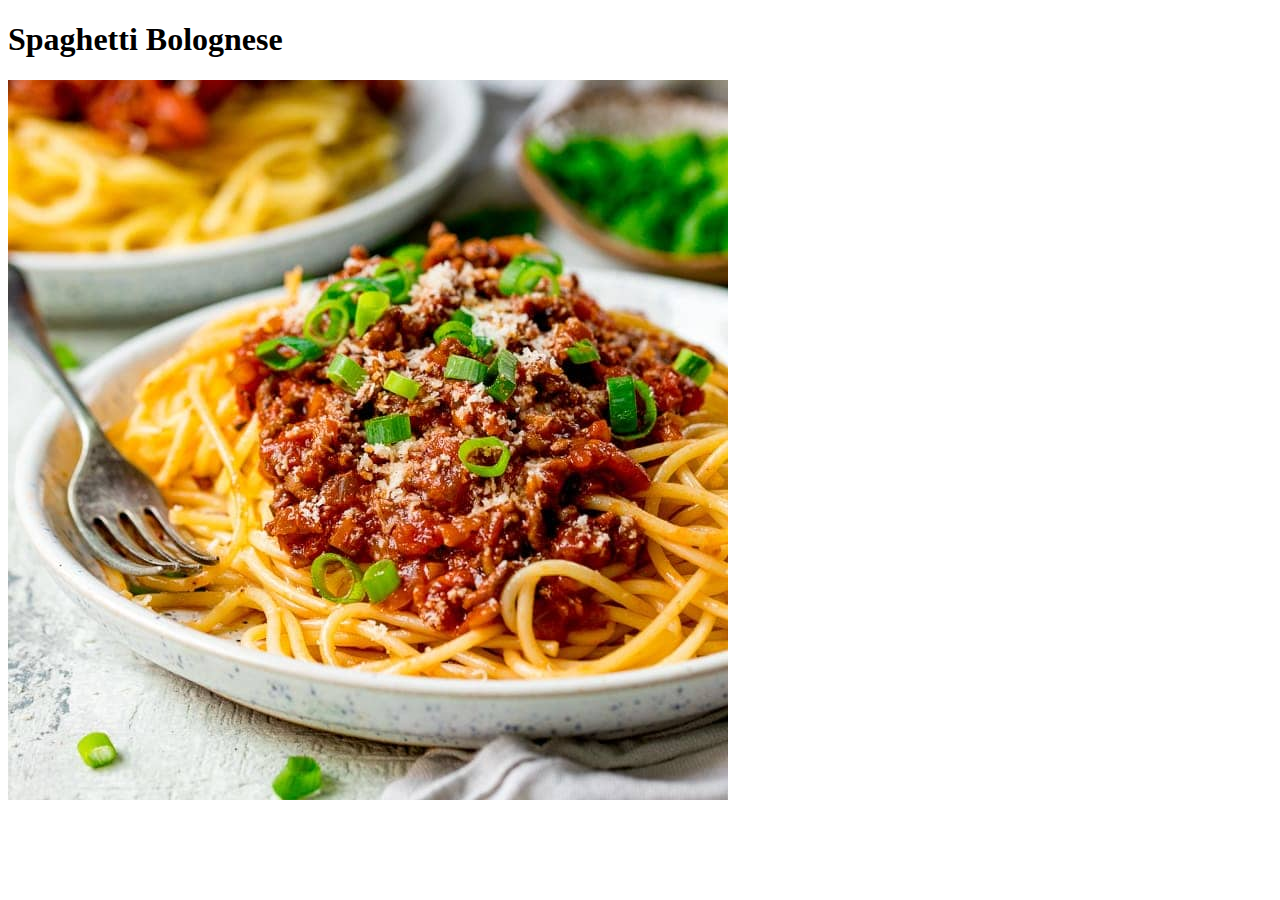
==== index.html @ f6e72335 "fix spag bol img so it appears" ====
<!DOCTYPE html>
<html lang="en">
    <head>
        <meta charset="utf-8">
        <title>Spaghetti Bolognese</title>
    </head>
    <body>
        <h1>Spaghetti Bolognese</h1>
        <img src="./img/spag-bol.jpg" alt="a plate of spaghetti">
    </body>
</html>
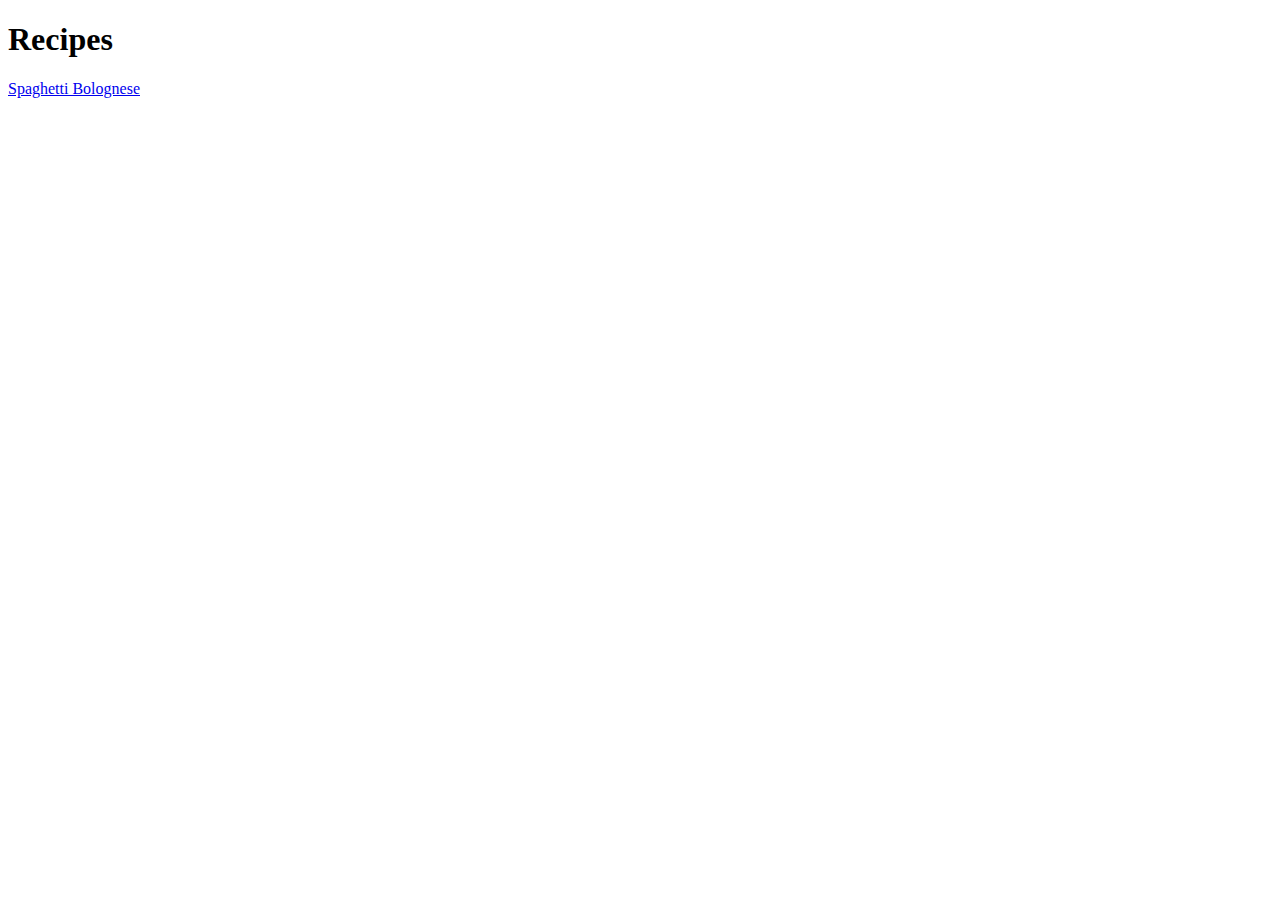
==== commit 0ee9b001: "Add body content to spag-bol.html" ====
--- a/index.html
+++ b/index.html
@@ -2,10 +2,10 @@
 <html lang="en">
     <head>
         <meta charset="utf-8">
-        <title>Spaghetti Bolognese</title>
+        <title>Recipes</title>
     </head>
     <body>
-        <h1>Spaghetti Bolognese</h1>
-        <img src="./img/spag-bol.jpg" alt="a plate of spaghetti">
+        <h1>Recipes</h1>
+        <a href="./spag-bol.html" target="_blank" rel="noopener noreferrer">Spaghetti Bolognese</a>
     </body>
 </html>
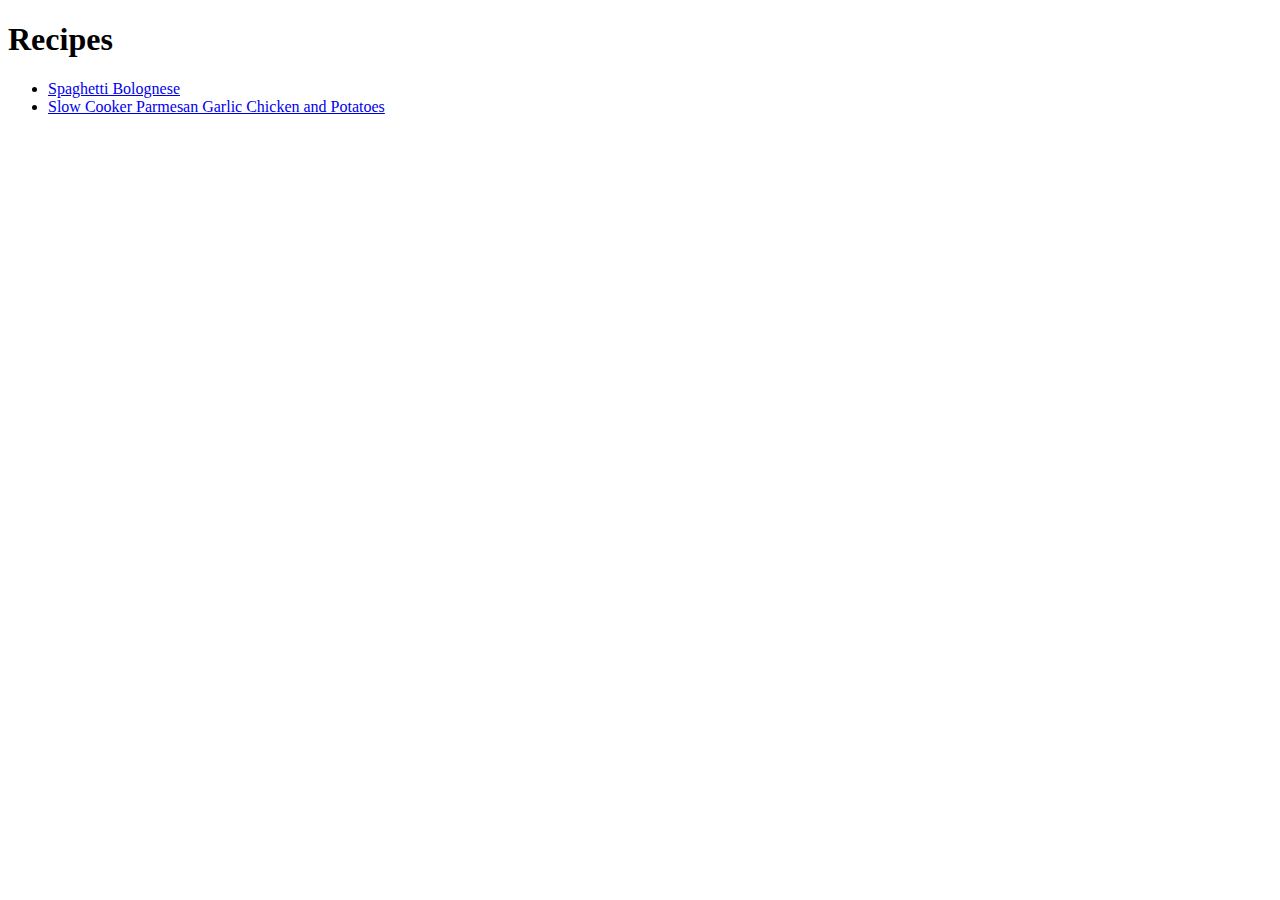
==== commit 8f1913b6: "Add new recipe page and body content" ====
--- a/index.html
+++ b/index.html
@@ -6,6 +6,9 @@
     </head>
     <body>
         <h1>Recipes</h1>
-        <a href="./spag-bol.html" target="_blank" rel="noopener noreferrer">Spaghetti Bolognese</a>
+        <ul>
+            <li><a href="./spag-bol.html" target="_blank" rel="noopener noreferrer">Spaghetti Bolognese</a></li>
+            <li><a href="./garlic-chicken.html" target="blank" rel="noopener noreferrer">Slow Cooker Parmesan Garlic Chicken and Potatoes</a></li>
+        </ul>
     </body>
 </html>
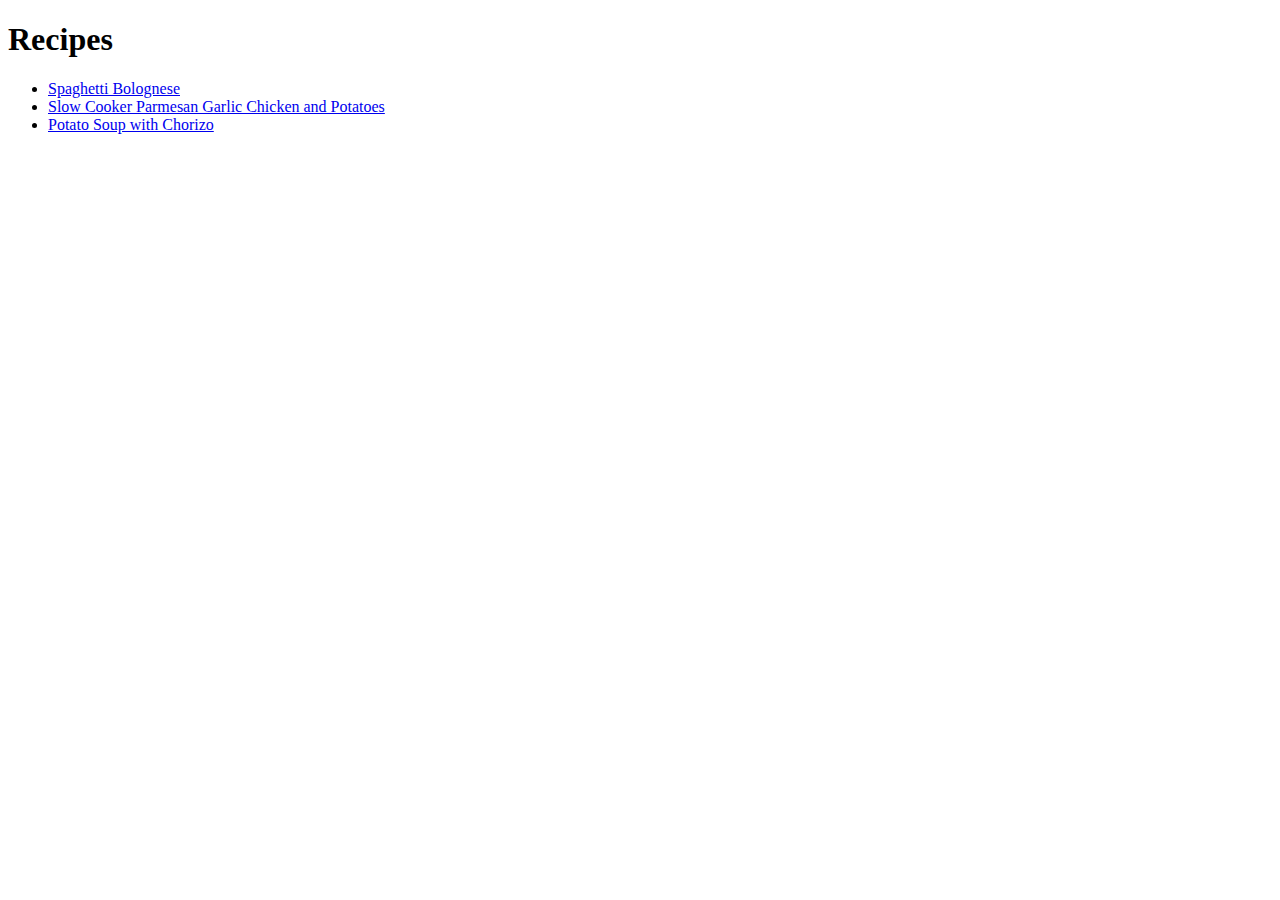
==== commit e5fc7b81: "Add new recipe and update filing structure" ====
--- a/index.html
+++ b/index.html
@@ -7,8 +7,9 @@
     <body>
         <h1>Recipes</h1>
         <ul>
-            <li><a href="./spag-bol.html" target="_blank" rel="noopener noreferrer">Spaghetti Bolognese</a></li>
-            <li><a href="./garlic-chicken.html" target="blank" rel="noopener noreferrer">Slow Cooker Parmesan Garlic Chicken and Potatoes</a></li>
+            <li><a href="pages/spag-bol.html" target="_blank" rel="noopener noreferrer">Spaghetti Bolognese</a></li>
+            <li><a href="pages/garlic-chicken.html" target="blank" rel="noopener noreferrer">Slow Cooker Parmesan Garlic Chicken and Potatoes</a></li>
+            <li><a href="pages/potato-chorizo.html" target="blank" rel="noopener noreferrer">Potato Soup with Chorizo</a></li>
         </ul>
     </body>
 </html>
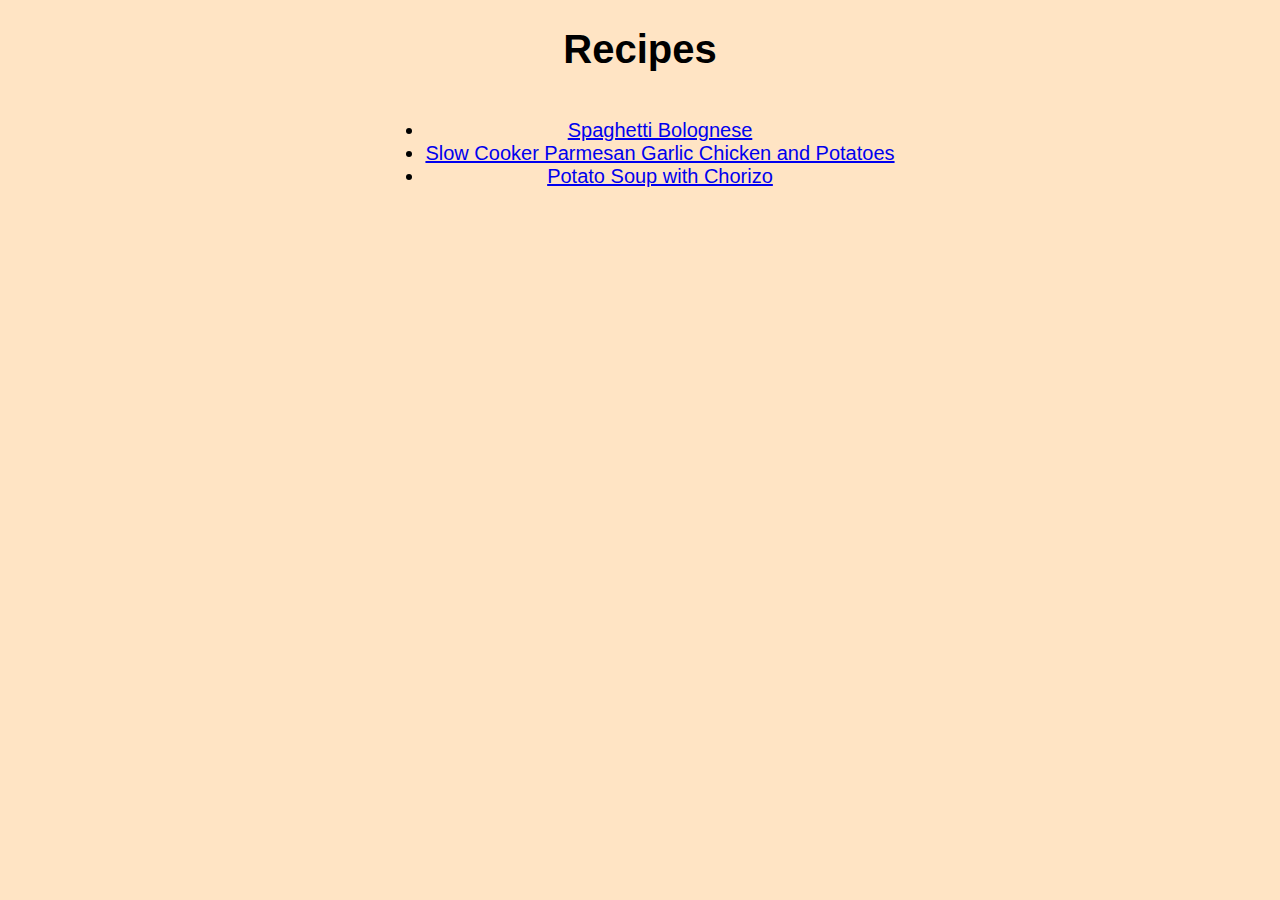
==== commit e023a5b0: "Centre text, modify text size" ====
--- a/index.html
+++ b/index.html
@@ -3,13 +3,16 @@
     <head>
         <meta charset="utf-8">
         <title>Recipes</title>
+        <link rel="stylesheet" href="styles.css">
     </head>
     <body>
         <h1>Recipes</h1>
-        <ul>
-            <li><a href="pages/spag-bol.html" target="_blank" rel="noopener noreferrer">Spaghetti Bolognese</a></li>
-            <li><a href="pages/garlic-chicken.html" target="blank" rel="noopener noreferrer">Slow Cooker Parmesan Garlic Chicken and Potatoes</a></li>
-            <li><a href="pages/potato-chorizo.html" target="blank" rel="noopener noreferrer">Potato Soup with Chorizo</a></li>
-        </ul>
+        <div class="parent">
+            <ul>
+                <li><a href="pages/spag-bol.html" target="_blank" rel="noopener noreferrer">Spaghetti Bolognese</a></li>
+                <li><a href="pages/garlic-chicken.html" target="blank" rel="noopener noreferrer">Slow Cooker Parmesan Garlic Chicken and Potatoes</a></li>
+                <li><a href="pages/potato-chorizo.html" target="blank" rel="noopener noreferrer">Potato Soup with Chorizo</a></li>
+            </ul>
+        </div>
     </body>
 </html>
--- a/styles.css
+++ b/styles.css
@@ -0,0 +1,17 @@
+body {
+    background-color: bisque;
+    font-family: 'Arial', 'Verdana', 'Brush Script MT';
+    font-size: 20px;
+}
+
+.parent {
+    text-align: center;
+}
+
+.parent > ul {
+    display: inline-block;
+}
+
+h1 {
+    text-align: center;
+    font-size: 40px;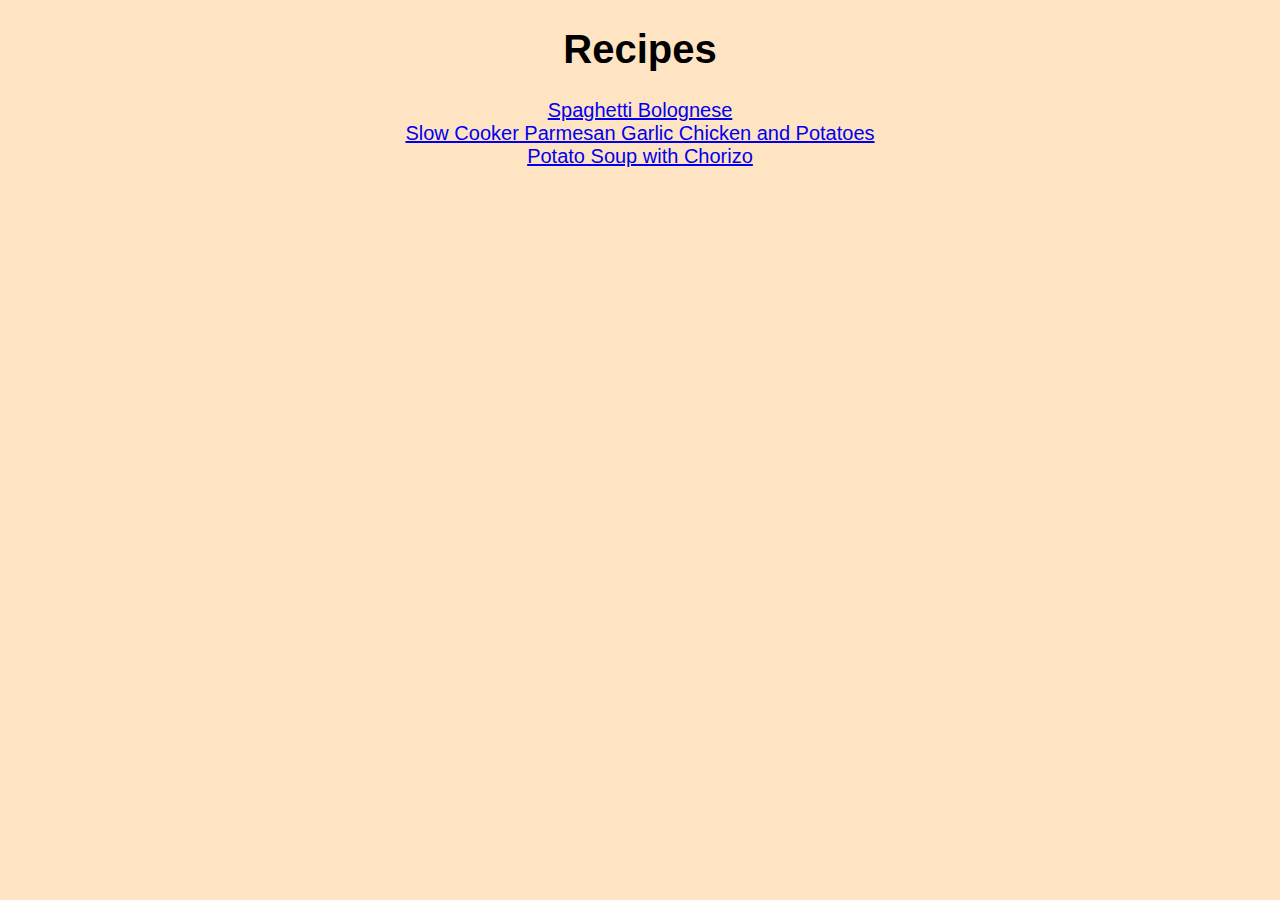
==== commit 504d1697: "Add recipes to divs" ====
--- a/index.html
+++ b/index.html
@@ -8,11 +8,9 @@
     <body>
         <h1>Recipes</h1>
         <div class="parent">
-            <ul>
-                <li><a href="pages/spag-bol.html" target="_blank" rel="noopener noreferrer">Spaghetti Bolognese</a></li>
-                <li><a href="pages/garlic-chicken.html" target="blank" rel="noopener noreferrer">Slow Cooker Parmesan Garlic Chicken and Potatoes</a></li>
-                <li><a href="pages/potato-chorizo.html" target="blank" rel="noopener noreferrer">Potato Soup with Chorizo</a></li>
-            </ul>
+            <div class="child"><a href="pages/spag-bol.html" target="_blank" rel="noopener noreferrer">Spaghetti Bolognese</a></div>
+            <div class="child"><a href="pages/garlic-chicken.html" target="blank" rel="noopener noreferrer">Slow Cooker Parmesan Garlic Chicken and Potatoes</a></div>
+            <div class="child"><a href="pages/potato-chorizo.html" target="blank" rel="noopener noreferrer">Potato Soup with Chorizo</a></div>
         </div>
     </body>
 </html>
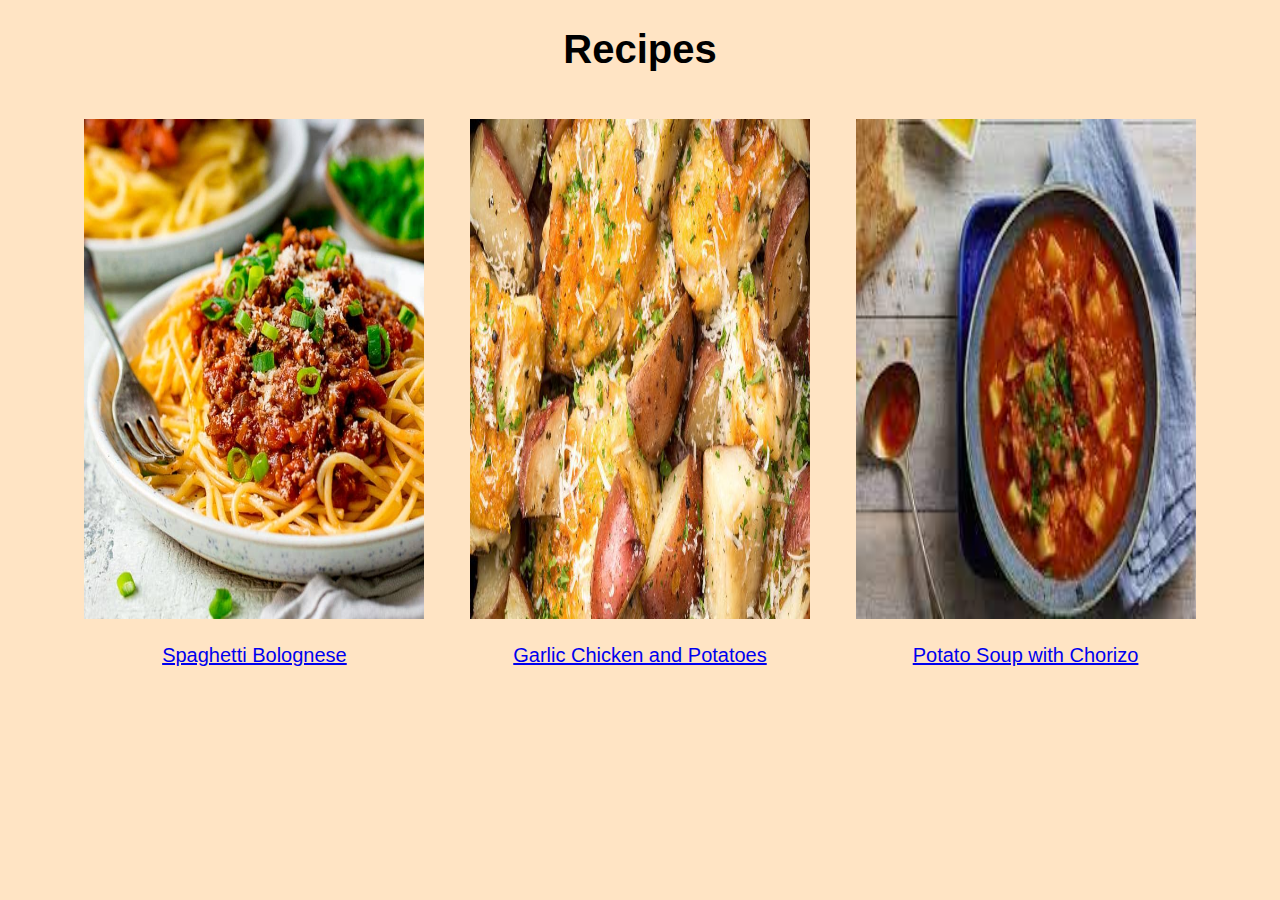
==== commit 2d4b9bdc: "Add images to homepage and block styling" ====
--- a/index.html
+++ b/index.html
@@ -8,9 +8,9 @@
     <body>
         <h1>Recipes</h1>
         <div class="parent">
-            <div class="child"><a href="pages/spag-bol.html" target="_blank" rel="noopener noreferrer">Spaghetti Bolognese</a></div>
-            <div class="child"><a href="pages/garlic-chicken.html" target="blank" rel="noopener noreferrer">Slow Cooker Parmesan Garlic Chicken and Potatoes</a></div>
-            <div class="child"><a href="pages/potato-chorizo.html" target="blank" rel="noopener noreferrer">Potato Soup with Chorizo</a></div>
+            <div class="child"><img width="340" height="500" src="img/spag-bol.jpg" alt="A plate of spaghetti"> <p><a href="pages/spag-bol.html" target="_blank" rel="noopener noreferrer">Spaghetti Bolognese</a></p></div>
+            <div class="child"><img width="340" height="500" src="img/garlic-chicken.jpeg" alt="garlic chicken and potatos"><p><a href="pages/garlic-chicken.html" target="blank" rel="noopener noreferrer">Garlic Chicken and Potatoes</a></p></div>
+            <div class="child"><img width="340" height="500" src="img/potato-chorizo.jpeg" alt="potato and chorizo soup"><p><a href="pages/potato-chorizo.html" target="blank" rel="noopener noreferrer">Potato Soup with Chorizo</a></p></div>
         </div>
     </body>
 </html>
--- a/styles.css
+++ b/styles.css
@@ -4,14 +4,17 @@
     font-size: 20px;
 }
 
+h1 {
+    text-align: center;
+    font-size: 40px;
+}
+
 .parent {
     text-align: center;
 }
 
-.parent > ul {
+.child {
     display: inline-block;
-}
+    padding: 20px;
 
-h1 {
-    text-align: center;
-    font-size: 40px;+}